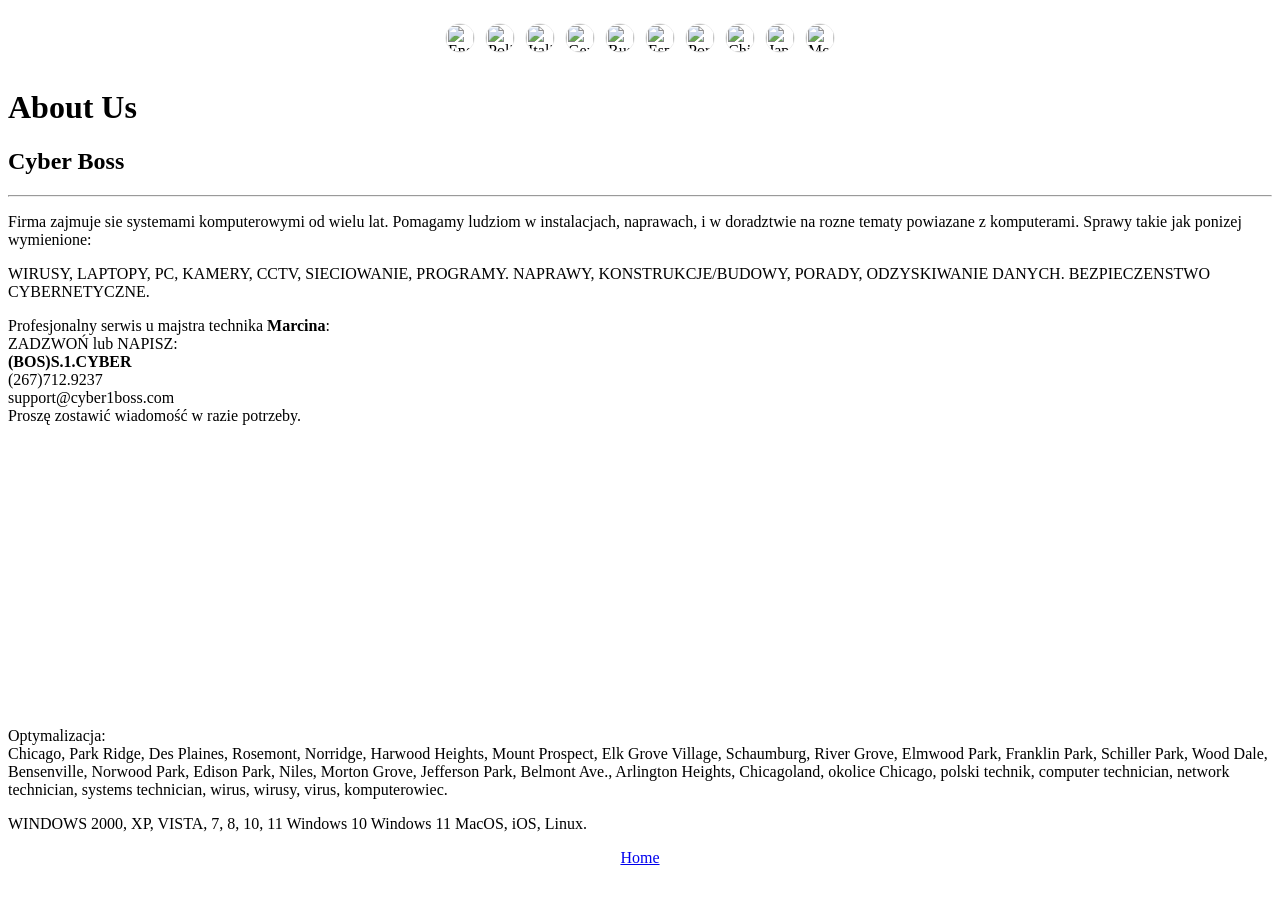
==== public/about.html @ 51bf998d "Update about.html" ====
<!DOCTYPE html>
<html lang="en">
<head>
  <meta charset="UTF-8">
  <meta name="viewport" content="width=device-width, initial-scale=1.0">
  <title>About</title>
</head>
<body>
  <!-- Google Translate html-->
    <div id="lang-bar"></div>
    <script src="/assets/languages.js"></script>
  <h1>About Us</h1>
<h2>Cyber Boss</h2>
<hr/>
<p>Firma zajmuje sie systemami komputerowymi od wielu lat. Pomagamy ludziom 
  w instalacjach, naprawach, i w doradztwie na rozne tematy powiazane z komputerami. Sprawy
  takie jak ponizej wymienione:
</p>

<p>WIRUSY, LAPTOPY, PC, KAMERY, CCTV, SIECIOWANIE, PROGRAMY.
NAPRAWY, KONSTRUKCJE/BUDOWY, PORADY, ODZYSKIWANIE DANYCH.
BEZPIECZENSTWO CYBERNETYCZNE.
</p>
<p>
Profesjonalny serwis u majstra technika <b>Marcina</b>:<br/>
ZADZWOŃ lub NAPISZ:<br/>
<b>(BOS)S.1.CYBER</b><br/>
(267)712.9237<br/>
support@cyber1boss.com
<br/>
Proszę zostawić wiadomość w razie potrzeby.</p>
<br/><br/><br/><br/><br/><br/><br/><br/><br/><br/><br/><br/><br/><br/><br/>
<p>
Optymalizacja:<br/>
Chicago, Park Ridge, Des Plaines, Rosemont, Norridge, Harwood Heights, Mount Prospect, 
Elk Grove Village, Schaumburg, River Grove, Elmwood Park, 
Franklin Park, Schiller Park, Wood Dale, Bensenville, Norwood Park, Edison Park, 
Niles, Morton Grove, Jefferson Park, Belmont Ave., Arlington Heights, 
Chicagoland, okolice Chicago, polski technik, computer technician, 
network technician, systems technician, wirus, wirusy, virus, komputerowiec.
</p> 
<p>
WINDOWS 2000, XP, VISTA, 7, 8, 10, 11
Windows 10
Windows 11
MacOS, iOS, Linux.</p>

<center><a href="https://Cyber1Boss.com">Home</a></center>
</body>
</html>
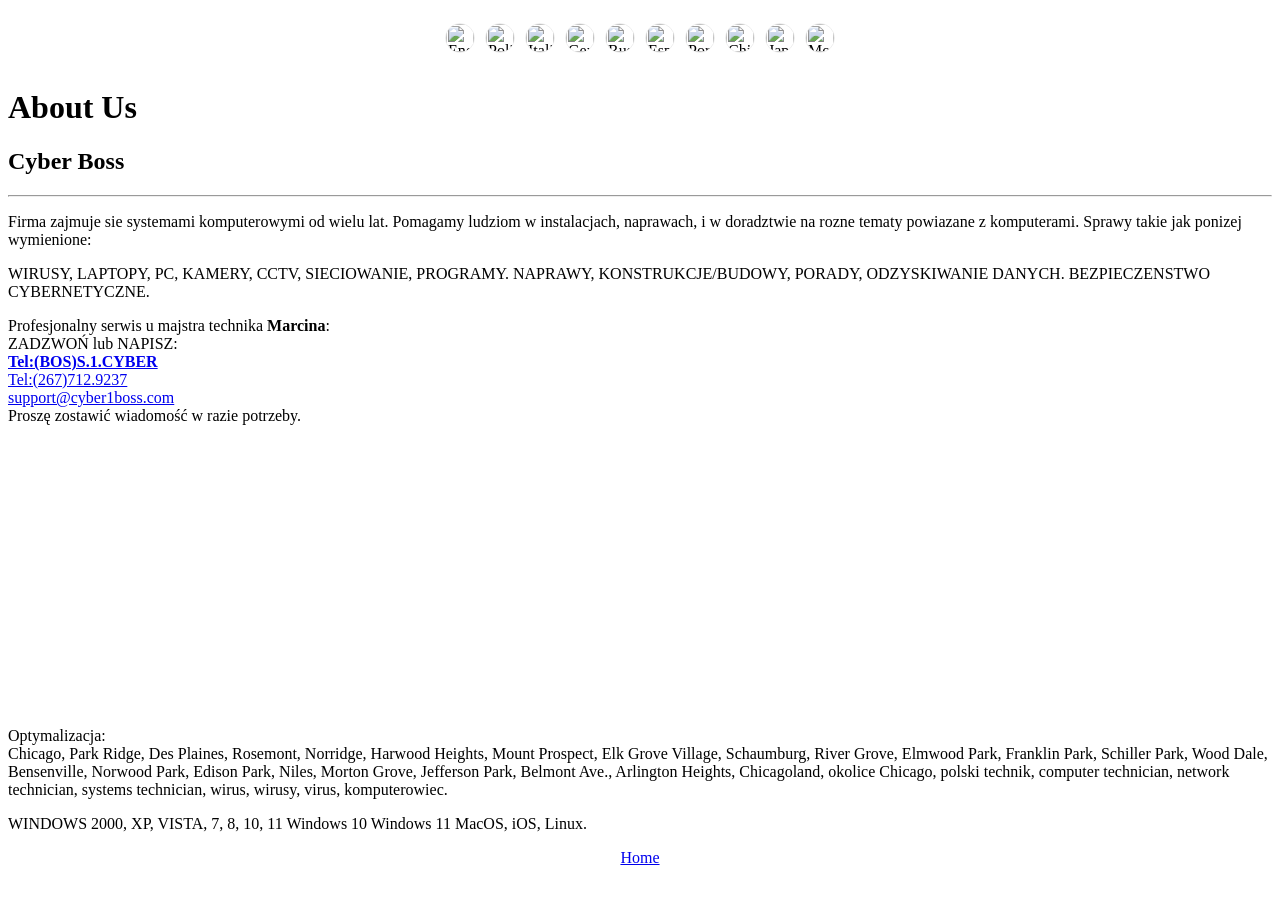
==== commit 35c6ca6d: "Update about.html" ====
--- a/public/about.html
+++ b/public/about.html
@@ -22,13 +22,15 @@
 BEZPIECZENSTWO CYBERNETYCZNE.
 </p>
 <p>
-Profesjonalny serwis u majstra technika <b>Marcina</b>:<br/>
-ZADZWOŃ lub NAPISZ:<br/>
-<b>(BOS)S.1.CYBER</b><br/>
-(267)712.9237<br/>
-support@cyber1boss.com
-<br/>
-Proszę zostawić wiadomość w razie potrzeby.</p>
+  Profesjonalny serwis u majstra technika <b>Marcina</b>:<br/>
+  ZADZWOŃ lub NAPISZ:<br/>
+  <b><a href="Tel:+12677129237">Tel:(BOS)S.1.CYBER</a>   
+  </b><br/>
+  <a href="Tel:+12677129237">Tel:(267)712.9237</a><br/>
+  <a href="email:support@cyber1boss.com">support@cyber1boss.com</a>
+  <br/>
+  Proszę zostawić wiadomość w razie potrzeby.
+</p>
 <br/><br/><br/><br/><br/><br/><br/><br/><br/><br/><br/><br/><br/><br/><br/>
 <p>
 Optymalizacja:<br/>
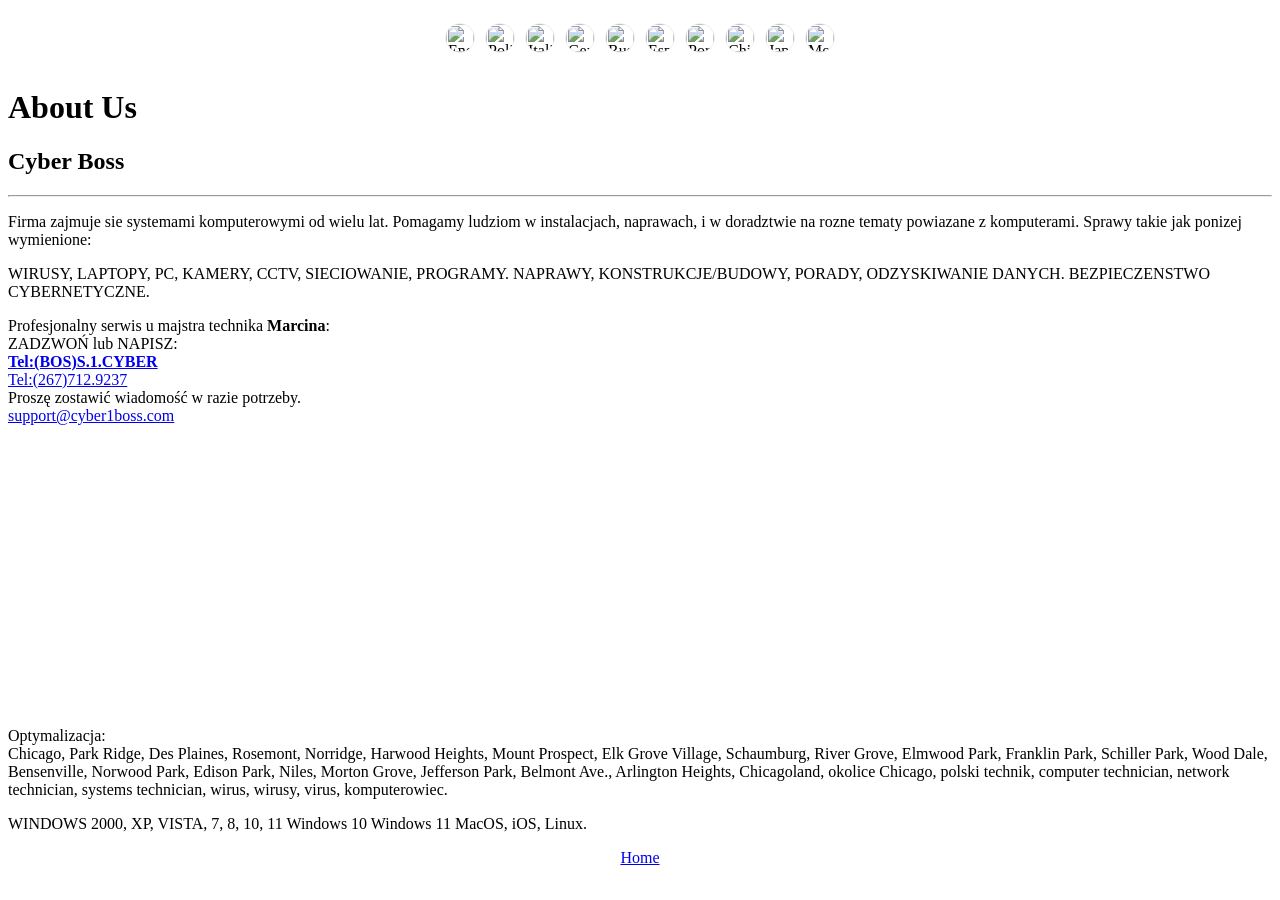
==== commit 6fd6b416: "Update about.html" ====
--- a/public/about.html
+++ b/public/about.html
@@ -27,9 +27,9 @@
   <b><a href="Tel:+12677129237">Tel:(BOS)S.1.CYBER</a>   
   </b><br/>
   <a href="Tel:+12677129237">Tel:(267)712.9237</a><br/>
+  Proszę zostawić wiadomość w razie potrzeby.<br>
   <a href="email:support@cyber1boss.com">support@cyber1boss.com</a>
   <br/>
-  Proszę zostawić wiadomość w razie potrzeby.
 </p>
 <br/><br/><br/><br/><br/><br/><br/><br/><br/><br/><br/><br/><br/><br/><br/>
 <p>
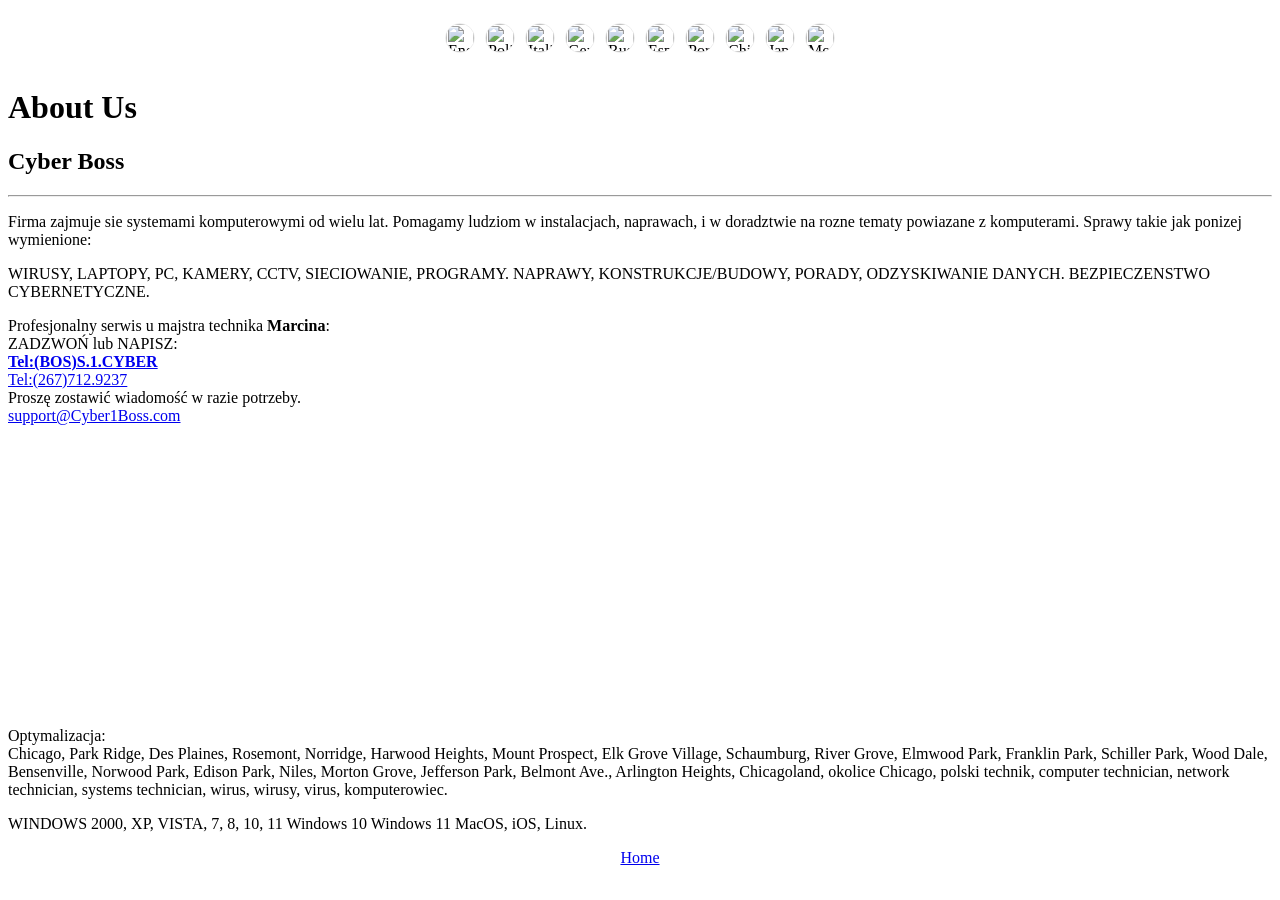
==== commit bfbd8dd3: "Update about.html" ====
--- a/public/about.html
+++ b/public/about.html
@@ -28,7 +28,7 @@
   </b><br/>
   <a href="Tel:+12677129237">Tel:(267)712.9237</a><br/>
   Proszę zostawić wiadomość w razie potrzeby.<br>
-  <a href="email:support@cyber1boss.com">support@cyber1boss.com</a>
+  <a href="email:support@cyber1boss.com">support@Cyber1Boss.com</a>
   <br/>
 </p>
 <br/><br/><br/><br/><br/><br/><br/><br/><br/><br/><br/><br/><br/><br/><br/>
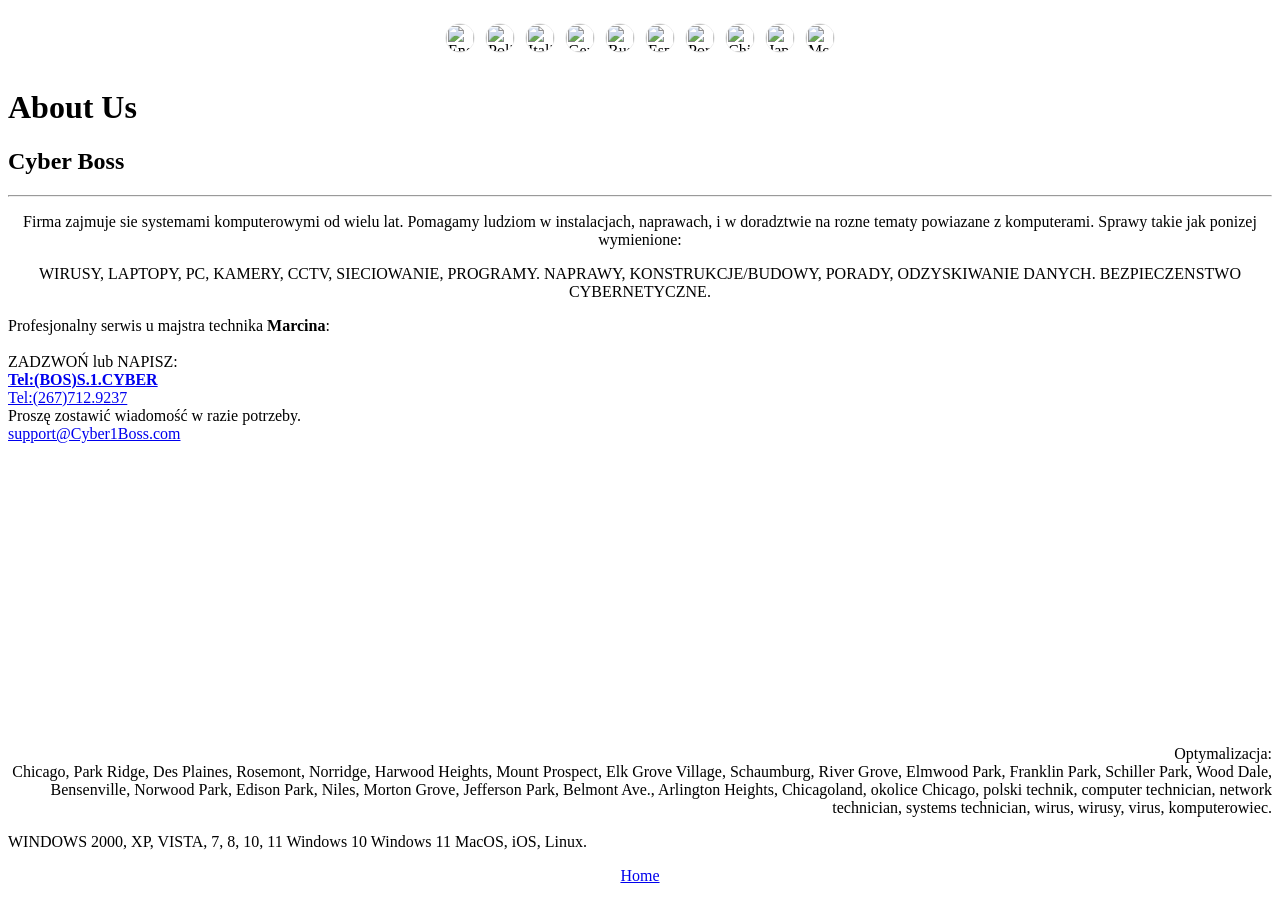
==== commit d74335c6: "Update about.html" ====
--- a/public/about.html
+++ b/public/about.html
@@ -12,7 +12,7 @@
   <h1>About Us</h1>
 <h2>Cyber Boss</h2>
 <hr/>
-<p>Firma zajmuje sie systemami komputerowymi od wielu lat. Pomagamy ludziom 
+<center><p>Firma zajmuje sie systemami komputerowymi od wielu lat. Pomagamy ludziom 
   w instalacjach, naprawach, i w doradztwie na rozne tematy powiazane z komputerami. Sprawy
   takie jak ponizej wymienione:
 </p>
@@ -20,9 +20,9 @@
 <p>WIRUSY, LAPTOPY, PC, KAMERY, CCTV, SIECIOWANIE, PROGRAMY.
 NAPRAWY, KONSTRUKCJE/BUDOWY, PORADY, ODZYSKIWANIE DANYCH.
 BEZPIECZENSTWO CYBERNETYCZNE.
-</p>
+</p></center>
 <p>
-  Profesjonalny serwis u majstra technika <b>Marcina</b>:<br/>
+  Profesjonalny serwis u majstra technika <b>Marcina</b>:<br/><br/>
   ZADZWOŃ lub NAPISZ:<br/>
   <b><a href="Tel:+12677129237">Tel:(BOS)S.1.CYBER</a>   
   </b><br/>
@@ -32,7 +32,7 @@
   <br/>
 </p>
 <br/><br/><br/><br/><br/><br/><br/><br/><br/><br/><br/><br/><br/><br/><br/>
-<p>
+<p align="right">
 Optymalizacja:<br/>
 Chicago, Park Ridge, Des Plaines, Rosemont, Norridge, Harwood Heights, Mount Prospect, 
 Elk Grove Village, Schaumburg, River Grove, Elmwood Park, 
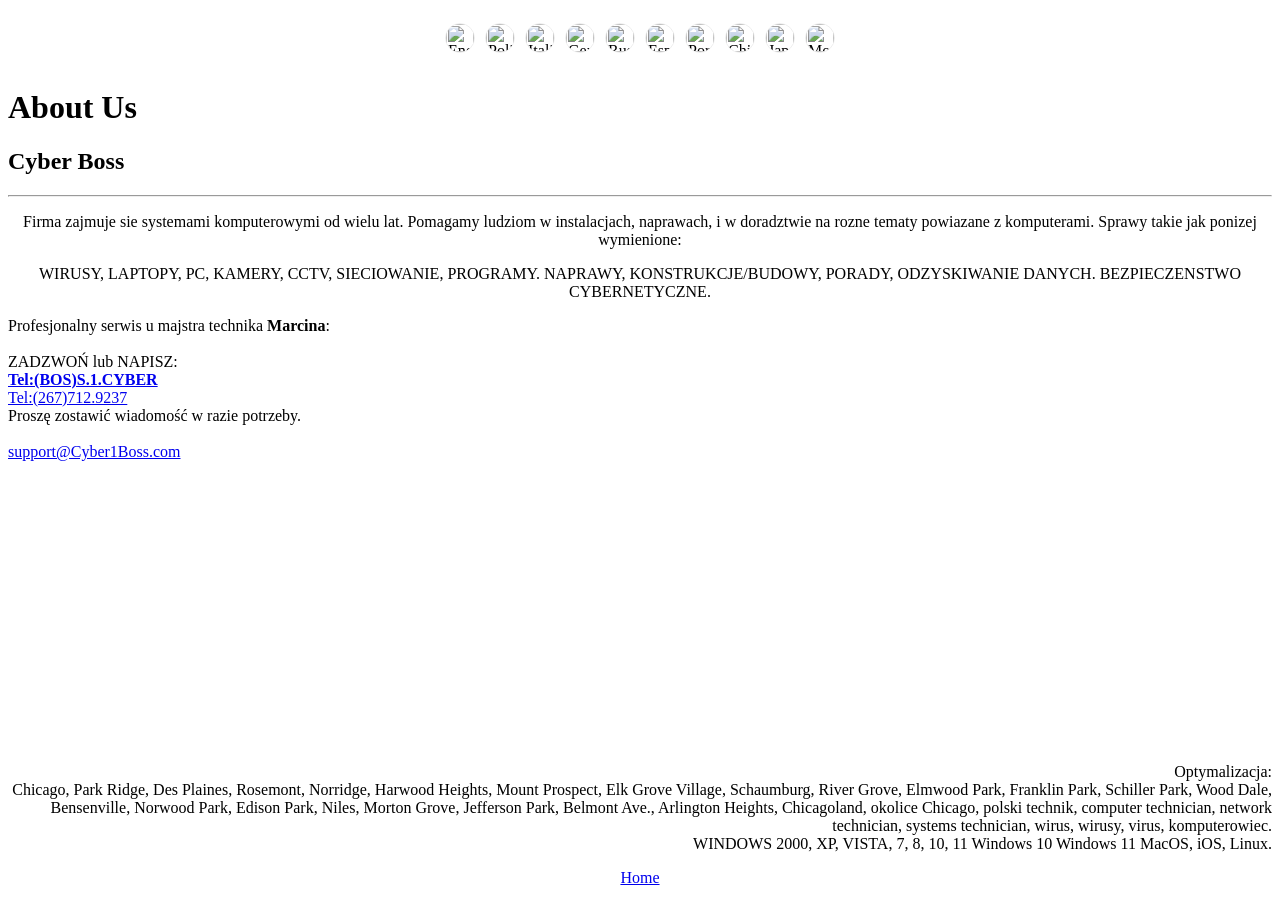
==== commit 04c66c89: "Update about.html" ====
--- a/public/about.html
+++ b/public/about.html
@@ -27,7 +27,7 @@
   <b><a href="Tel:+12677129237">Tel:(BOS)S.1.CYBER</a>   
   </b><br/>
   <a href="Tel:+12677129237">Tel:(267)712.9237</a><br/>
-  Proszę zostawić wiadomość w razie potrzeby.<br>
+  Proszę zostawić wiadomość w razie potrzeby.<br/><br/>
   <a href="email:support@cyber1boss.com">support@Cyber1Boss.com</a>
   <br/>
 </p>
@@ -40,8 +40,7 @@
 Niles, Morton Grove, Jefferson Park, Belmont Ave., Arlington Heights, 
 Chicagoland, okolice Chicago, polski technik, computer technician, 
 network technician, systems technician, wirus, wirusy, virus, komputerowiec.
-</p> 
-<p>
+<br/>
 WINDOWS 2000, XP, VISTA, 7, 8, 10, 11
 Windows 10
 Windows 11
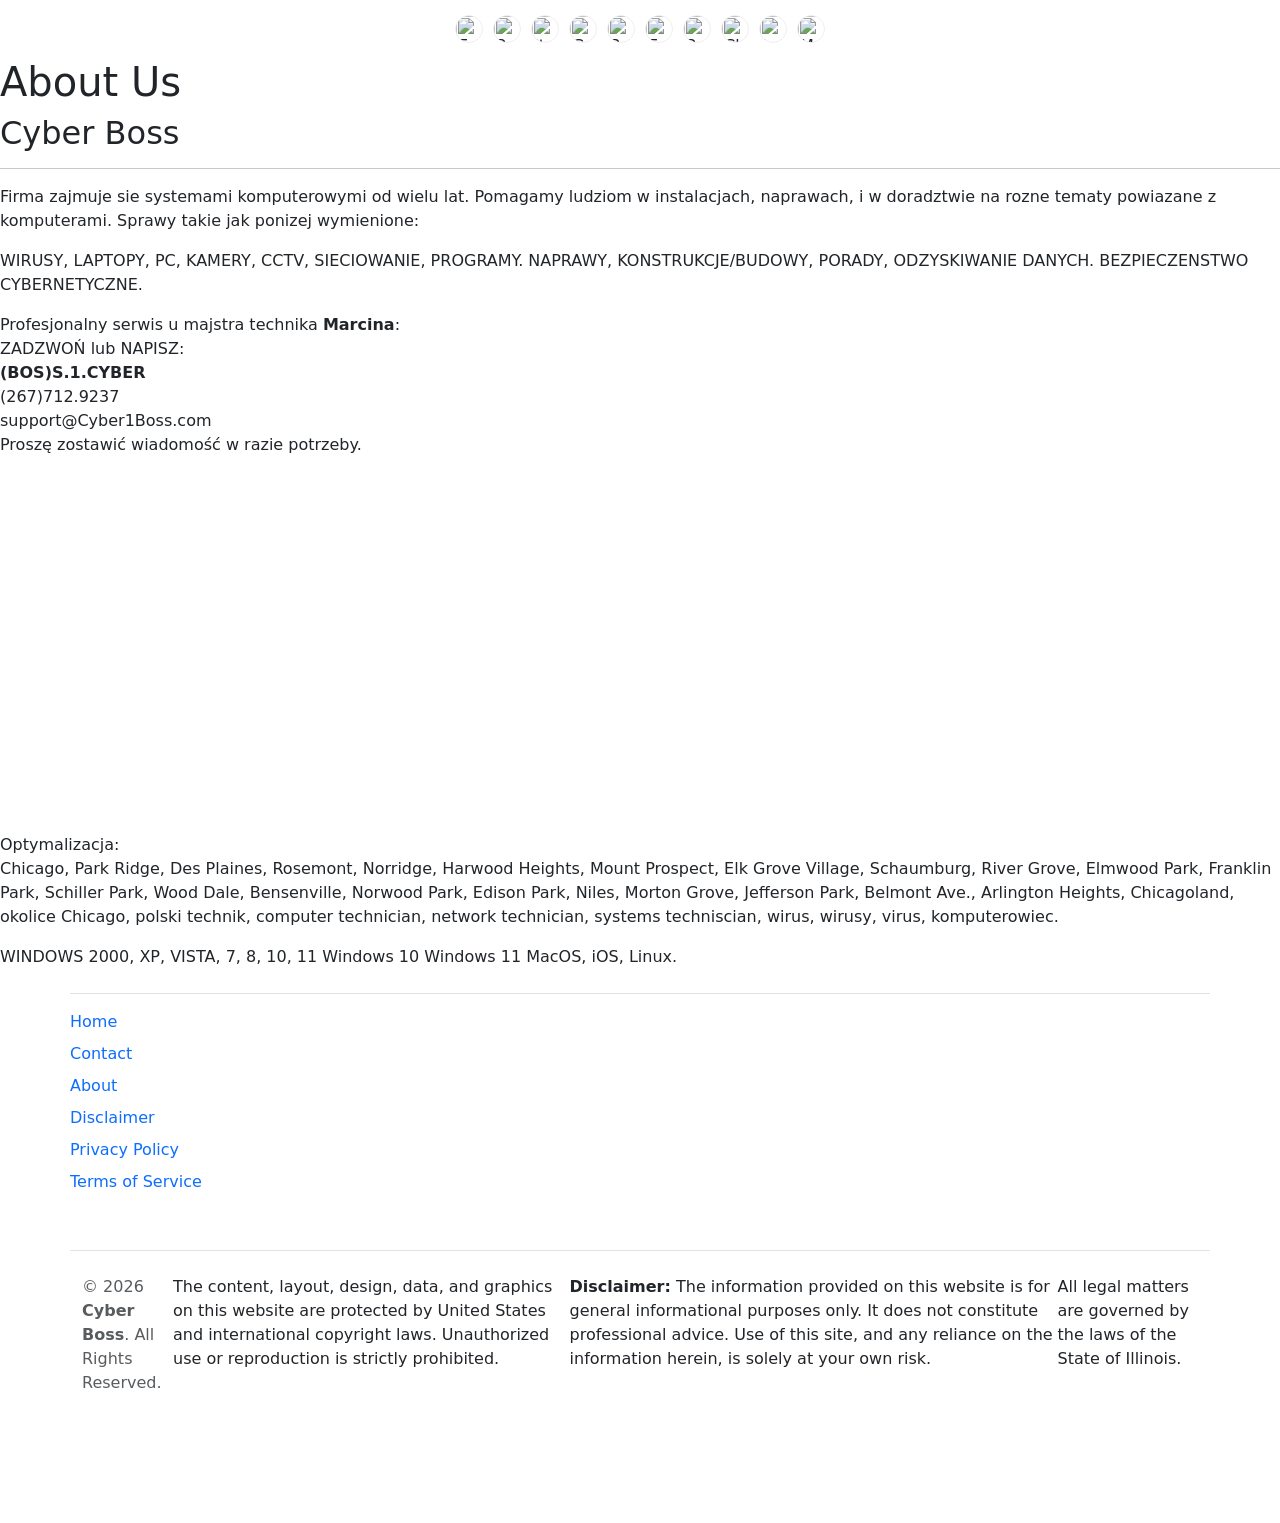
==== commit 2491cbcf: "Add files via upload" ====
--- a/public/about.html
+++ b/public/about.html
@@ -4,6 +4,9 @@
   <meta charset="UTF-8">
   <meta name="viewport" content="width=device-width, initial-scale=1.0">
   <title>About</title>
+
+  <link href="https://cdn.jsdelivr.net/npm/bootstrap@5.3.8/dist/css/bootstrap.min.css" rel="stylesheet"
+    integrity="sha384-sRIl4kxILFvY47J16cr9ZwB07vP4J8+LH7qKQnuqkuIAvNWLzeN8tE5YBujZqJLB" crossorigin="anonymous">
 </head>
 <body>
   <!-- Google Translate html-->
@@ -12,7 +15,7 @@
   <h1>About Us</h1>
 <h2>Cyber Boss</h2>
 <hr/>
-<center><p>Firma zajmuje sie systemami komputerowymi od wielu lat. Pomagamy ludziom 
+<p>Firma zajmuje sie systemami komputerowymi od wielu lat. Pomagamy ludziom 
   w instalacjach, naprawach, i w doradztwie na rozne tematy powiazane z komputerami. Sprawy
   takie jak ponizej wymienione:
 </p>
@@ -20,32 +23,79 @@
 <p>WIRUSY, LAPTOPY, PC, KAMERY, CCTV, SIECIOWANIE, PROGRAMY.
 NAPRAWY, KONSTRUKCJE/BUDOWY, PORADY, ODZYSKIWANIE DANYCH.
 BEZPIECZENSTWO CYBERNETYCZNE.
-</p></center>
+</p>
 <p>
-  Profesjonalny serwis u majstra technika <b>Marcina</b>:<br/><br/>
-  ZADZWOŃ lub NAPISZ:<br/>
-  <b><a href="Tel:+12677129237">Tel:(BOS)S.1.CYBER</a>   
-  </b><br/>
-  <a href="Tel:+12677129237">Tel:(267)712.9237</a><br/>
-  Proszę zostawić wiadomość w razie potrzeby.<br/><br/>
-  <a href="email:support@cyber1boss.com">support@Cyber1Boss.com</a>
-  <br/>
-</p>
+Profesjonalny serwis u majstra technika <b>Marcina</b>:<br/>
+ZADZWOŃ lub NAPISZ:<br/>
+<b>(BOS)S.1.CYBER</b><br/>
+(267)712.9237<br/>
+support@Cyber1Boss.com
+<br/>
+Proszę zostawić wiadomość w razie potrzeby.</p>
 <br/><br/><br/><br/><br/><br/><br/><br/><br/><br/><br/><br/><br/><br/><br/>
-<p align="right">
+<p>
 Optymalizacja:<br/>
 Chicago, Park Ridge, Des Plaines, Rosemont, Norridge, Harwood Heights, Mount Prospect, 
 Elk Grove Village, Schaumburg, River Grove, Elmwood Park, 
 Franklin Park, Schiller Park, Wood Dale, Bensenville, Norwood Park, Edison Park, 
 Niles, Morton Grove, Jefferson Park, Belmont Ave., Arlington Heights, 
 Chicagoland, okolice Chicago, polski technik, computer technician, 
-network technician, systems technician, wirus, wirusy, virus, komputerowiec.
-<br/>
+network technician, systems techniscian, wirus, wirusy, virus, komputerowiec.
+</p> 
+<p>
 WINDOWS 2000, XP, VISTA, 7, 8, 10, 11
 Windows 10
 Windows 11
 MacOS, iOS, Linux.</p>
 
-<center><a href="https://Cyber1Boss.com">Home</a></center>
+<!--NEW FOOTER-->
+<!--FOOTER-->
+<section id="footer" class="gradient-background">
+<div class="container">
+  <footer class="row py-3 my-4 border-top ">
+    <ul class="nav flex-column">
+      <li class="nav-item mb-2"><a href="https://Cyber1Boss.com" class="nav-link p-0 text-body-primary">Home</a></li>
+      <li class="nav-item mb-2"><a href="/public/contact.html" class="nav-link p-0 text-body-primary">Contact</a>
+      </li>
+      <li class="nav-item mb-2"><a href="/public/about.html" class="nav-link p-0 text-body-primary">About</a></li>
+      <li class="nav-item mb-2"><a href="/public/Disclaimer.html"
+          class="nav-link p-0 text-body-primary">Disclaimer</a>
+      </li>
+      <li class="nav-item mb-2"><a href="/public/Privacy-Policy.html" class="nav-link p-0 text-body-primary">Privacy
+          Policy</a></li>
+      <li class="nav-item mb-2"><a href="/public/terms-of-service.html" class="nav-link p-0 text-body-primary">Terms
+          of
+          Service</a></li>
+    </ul>
+    <div class="col-lg-12 d-flex flex-column flex-sm-row justify-content-between py-4 my-5 border-top">
+      <p class="copyright-text text-body-secondary">
+        &copy; <span id="current-year">2026</span> <strong>Cyber Boss</strong>.
+        All Rights Reserved.
+      </p>
+
+      <p class="ip-statement">
+        The content, layout, design, data, and graphics on this website are protected by United States and
+        international copyright laws.
+        Unauthorized use or reproduction is strictly prohibited.
+      </p>
+
+      <p class="disclaimer">
+        <strong>Disclaimer:</strong> The information provided on this website is for general informational
+        purposes only.
+        It does not constitute professional advice. Use of this site, and any reliance on the information
+        herein,
+        is solely at your own risk.
+      </p>
+
+      <p class="jurisdiction">
+        All legal matters are governed by the laws of the State of Illinois.
+      </p>
+    </div>
+  </footer>
+</div>
+</section>
+
+    <script src="https://cdn.jsdelivr.net/npm/bootstrap@5.3.8/dist/js/bootstrap.bundle.min.js"
+      integrity="sha384-FKyoEForCGlyvwx9Hj09JcYn3nv7wiPVlz7YYwJrWVcXK/BmnVDxM+D2scQbITxI" crossorigin="anonymous"></script>
 </body>
 </html>
